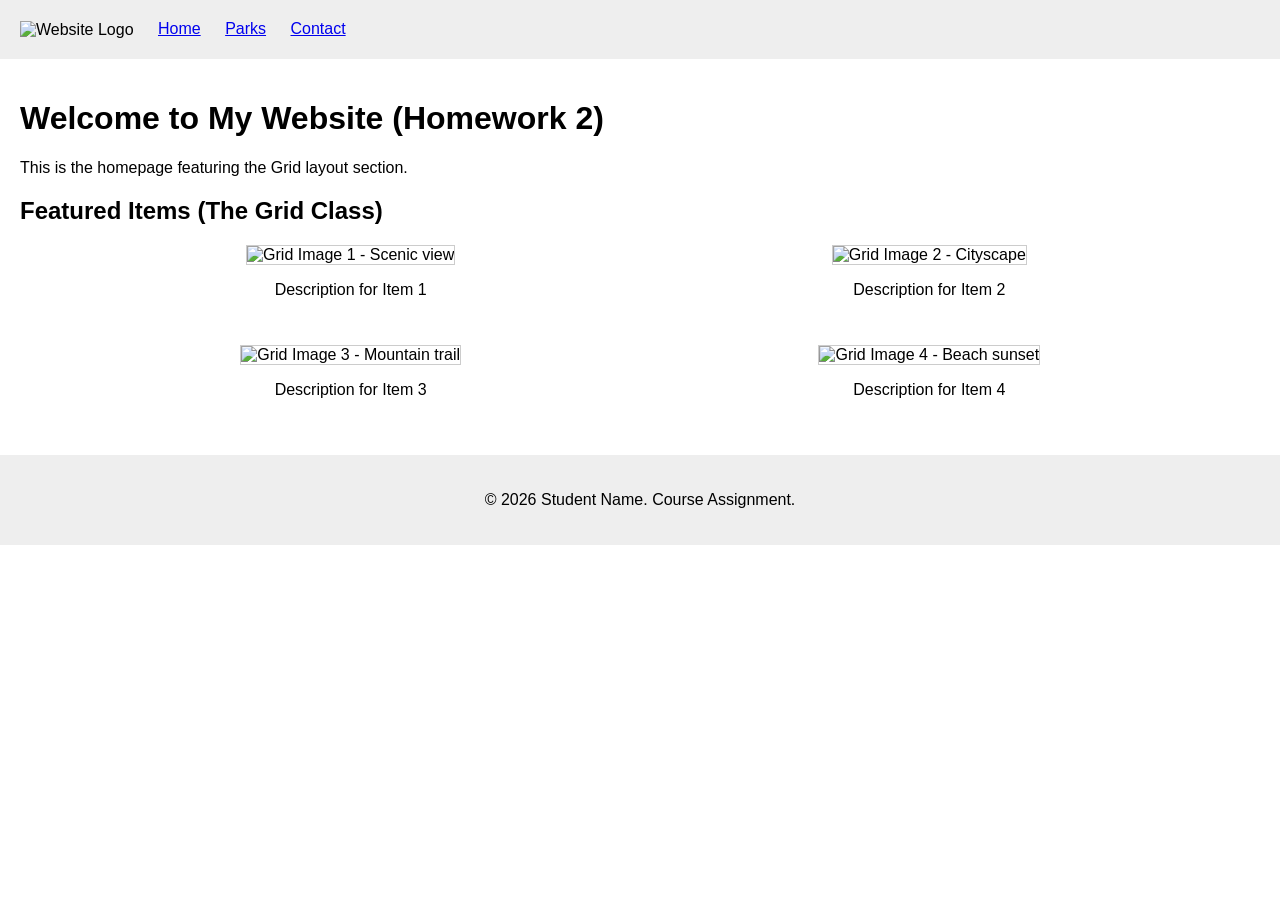
==== index.html @ 7b02ec00 "Add files via upload" ====
<!DOCTYPE html>
<html lang="en">

<head>
    <meta charset="UTF-8">
    <meta name="viewport" content="width=device-width, initial-scale=1.0">
    <title>HW2 - Home Page</title>
   
    <link rel="stylesheet" href="css/style.css">
</head>

<body>
   
    <a href="#main-content" class="skip-link">Skip to Main Content</a>

    <header>
        <nav>
            <!-- YÊU CẦU: Ảnh trong nav (sẽ chỉnh width 10% trong CSS) -->
            <img src="https://via.placeholder.com/150" alt="Website Logo">
            <ul>
                <li><a href="index.html">Home</a></li>
                <li><a href="parks.html">Parks</a></li>
                <li><a href="contact.html">Contact</a></li>
            </ul>
        </nav>
    </header>

    
    <main id="main-content">
        <h1>Welcome to My Website (Homework 2)</h1>
        <p>This is the homepage featuring the Grid layout section.</p>

        <h2>Featured Items (The Grid Class)</h2>
       
        <div class="grid">
            
            <div class="grid-item">
                <img src="https://via.placeholder.com/300" alt="Grid Image 1 - Scenic view">
                <p>Description for Item 1</p>
            </div>
        
            <div class="grid-item">
                <img src="https://via.placeholder.com/300" alt="Grid Image 2 - Cityscape">
                <p>Description for Item 2</p>
            </div>
          
            <div class="grid-item">
                <img src="https://via.placeholder.com/300" alt="Grid Image 3 - Mountain trail">
                <p>Description for Item 3</p>
            </div>
            
            <div class="grid-item">
                <img src="https://via.placeholder.com/300" alt="Grid Image 4 - Beach sunset">
                <p>Description for Item 4</p>
            </div>
        </div>
    </main>

    <footer>
        <p>&copy; 2026 Student Name. Course Assignment.</p>
    </footer>
</body>

</html>
---- css/style.css ----
/* --- CƠ BẢN --- */
/* Thiết lập màu sắc đảm bảo độ tương phản cao cho WAVE */
body {
    font-family: Arial, sans-serif;
    color: #000000; /* Chữ đen */
    background-color: #ffffff; /* Nền trắng */
    margin: 0;
    padding: 0;
}

header, footer {
    background-color: #eeeeee; /* Nền xám nhạt */
    padding: 20px;
}

main {
    padding: 20px;
}

footer {
    text-align: center;
    margin-top: 20px;
}

/* YÊU CẦU 1: Comment out the existing styling for the li element */
/*
li {
    list-style-type: square;
    color: red;
}
*/

/* Hỗ trợ hiển thị menu ngang cho đẹp (không bắt buộc nhưng nên có) */
nav ul {
    list-style-type: none;
    padding: 0;
    display: inline; /* Giúp menu nằm ngang cạnh ảnh logo */
}

nav li {
    display: inline;
    margin-left: 20px;
}

/* YÊU CẦU: Style cho Skip Link (Để qua WAVE validator, ta ẩn nó cho đến khi dùng phím Tab) */
.skip-link {
    position: absolute;
    top: -100px; /* Ẩn khỏi màn hình */
    left: 0;
    background-color: #000000; /* Nền đen */
    color: #ffffff; /* Chữ trắng - tương phản 100% */
    padding: 10px;
    text-decoration: none;
    z-index: 100;
}

.skip-link:focus {
    top: 0; /* Hiện ra khi được tab tới */
}


/* --- CÁC QUY TẮC CSS THEO YÊU CẦU BÀI TẬP --- */

/* YÊU CẦU 2: Change the nav element to use inline-block and have a width of about 80% */
nav {
    display: inline-block;
    width: 80%;
}

/* YÊU CẦU 3: Use a descendent selector to style only the image in the nav to have a width of about 10% */
nav img {
    width: 10%;
    height: auto; /* Giữ tỉ lệ ảnh */
    vertical-align: middle; /* Căn giữa dọc với menu chữ */
}

/* YÊU CẦU 4 & 6: Style the grid class. Two column grid (~40%) and adjust properties */
/* Đừng quên dấu chấm cho class selector */
.grid {
    display: grid;
    /* YÊU CẦU 4: 2 cột khoảng 40% */
    grid-template-columns: 40% 40%;
    
    /* YÊU CẦU 6: Điều chỉnh để giống ảnh mẫu */
    justify-content: space-evenly; /* Phân bổ khoảng trống đều giữa và 2 bên */
    align-items: center;        /* Căn giữa các item theo chiều dọc */
    row-gap: 30px;              /* Khoảng cách giữa các hàng */
    
    margin-top: 20px;
}

/* YÊU CẦU 5: Use the descendent selector to style only the images in the grid class to have a width of 100%. */
.grid img {
    width: 100%;
    height: auto;
    border: 1px solid #ccc; /* Thêm viền nhẹ cho đẹp */
}

.grid-item {
    text-align: center;
}

/* YÊU CẦU 7: Style the flex class to use flex and adjust properties */
.flex {
    display: flex;
    
    /* YÊU CẦU 7: Điều chỉnh flex-wrap và justify-content */
    flex-wrap: wrap;             /* Cho phép các item rớt hàng khi thiếu chỗ */
    justify-content: space-around; /* Phân bổ khoảng trống xung quanh các item */
    
    margin-top: 20px;
}

.flex-item {
    width: 250px; /* Chiều rộng cố định cho các item trong flex */
    margin-bottom: 20px;
    text-align: center;
    border: 1px solid #ccc;
    background-color: #fafafa;
    padding: 10px;
}

/* Đảm bảo ảnh trong flex-item không bị ảnh hưởng bởi quy tắc .grid img */
.flex-item img {
    max-width: 100%;
    height: auto;
}
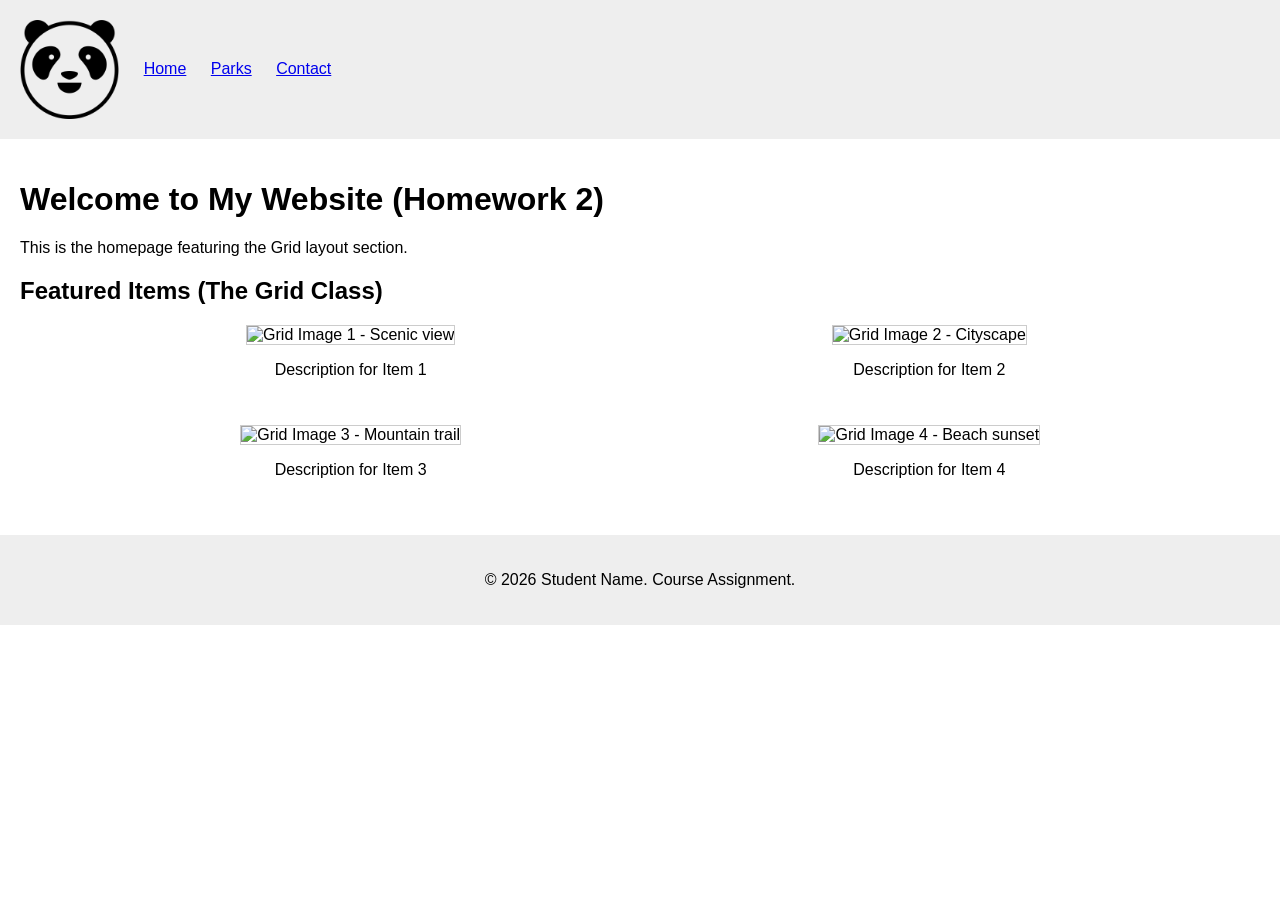
==== commit 3729caf1: "Update index.html" ====
--- a/index.html
+++ b/index.html
@@ -16,7 +16,7 @@
     <header>
         <nav>
             <!-- YÊU CẦU: Ảnh trong nav (sẽ chỉnh width 10% trong CSS) -->
-            <img src="https://via.placeholder.com/150" alt="Website Logo">
+            <img src="logo.png" alt="Website Logo">
             <ul>
                 <li><a href="index.html">Home</a></li>
                 <li><a href="parks.html">Parks</a></li>
@@ -61,4 +61,4 @@
     </footer>
 </body>
 
-</html>+</html>
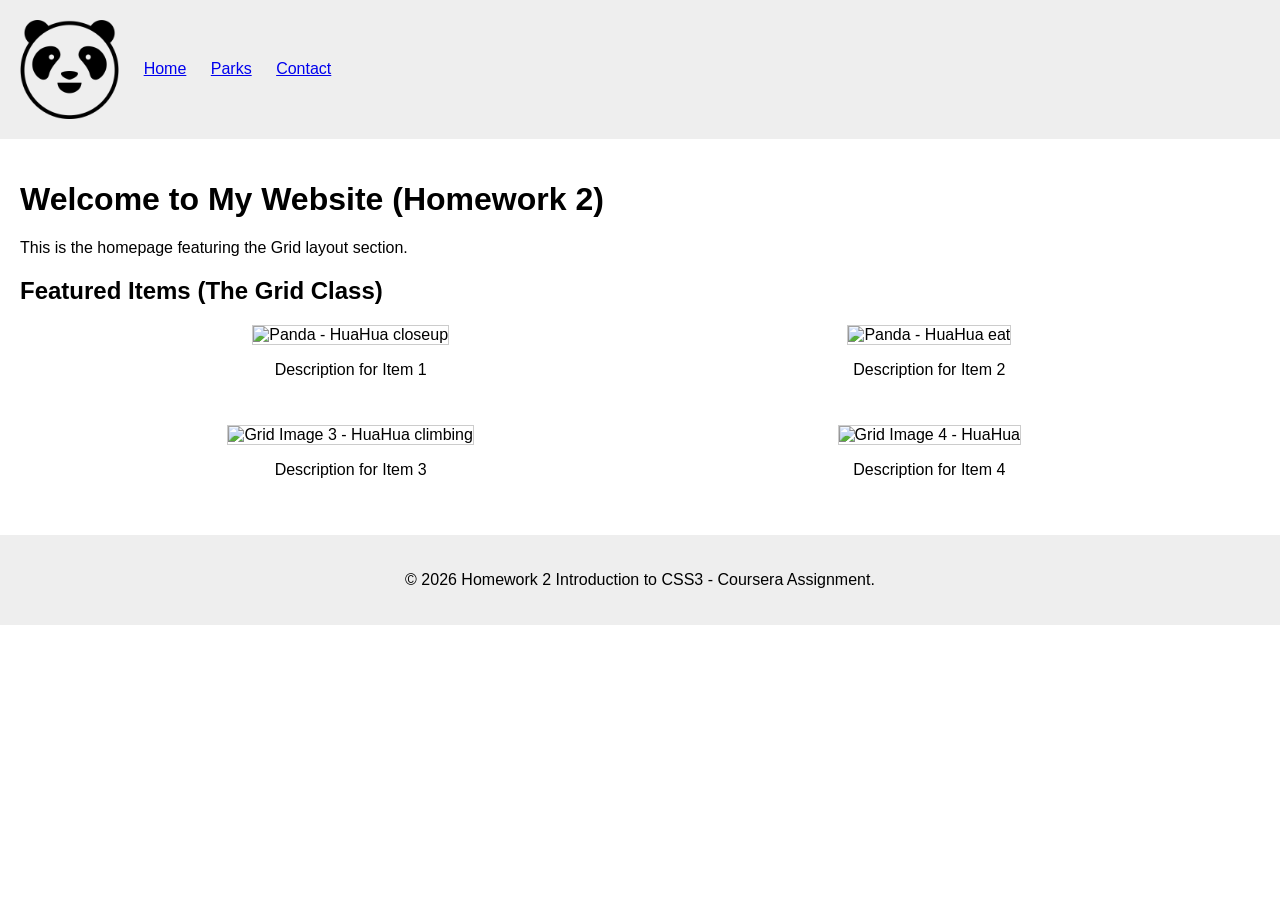
==== commit 1d0a9676: "Update index.html" ====
--- a/index.html
+++ b/index.html
@@ -35,29 +35,29 @@
         <div class="grid">
             
             <div class="grid-item">
-                <img src="https://via.placeholder.com/300" alt="Grid Image 1 - Scenic view">
+                <img src="https://animalfactguide.com/wp-content/uploads/2025/03/panda-closeup.jpg" alt="Panda - HuaHua closeup">
                 <p>Description for Item 1</p>
             </div>
         
             <div class="grid-item">
-                <img src="https://via.placeholder.com/300" alt="Grid Image 2 - Cityscape">
+                <img src="https://animalfactguide.com/wp-content/uploads/2025/03/giant-panda-eating.jpg" alt="Panda - HuaHua eat">
                 <p>Description for Item 2</p>
             </div>
           
             <div class="grid-item">
-                <img src="https://via.placeholder.com/300" alt="Grid Image 3 - Mountain trail">
+                <img src="https://animalfactguide.com/wp-content/uploads/2025/03/panda-climbing.jpg" alt="Grid Image 3 - HuaHua climbing">
                 <p>Description for Item 3</p>
             </div>
             
             <div class="grid-item">
-                <img src="https://via.placeholder.com/300" alt="Grid Image 4 - Beach sunset">
+                <img src="https://animalfactguide.com/wp-content/uploads/2024/01/panda2.jpg" alt="Grid Image 4 - HuaHua">
                 <p>Description for Item 4</p>
             </div>
         </div>
     </main>
 
     <footer>
-        <p>&copy; 2026 Student Name. Course Assignment.</p>
+        <p>&copy; 2026 Homework 2 Introduction to CSS3 - Coursera Assignment.</p>
     </footer>
 </body>
 
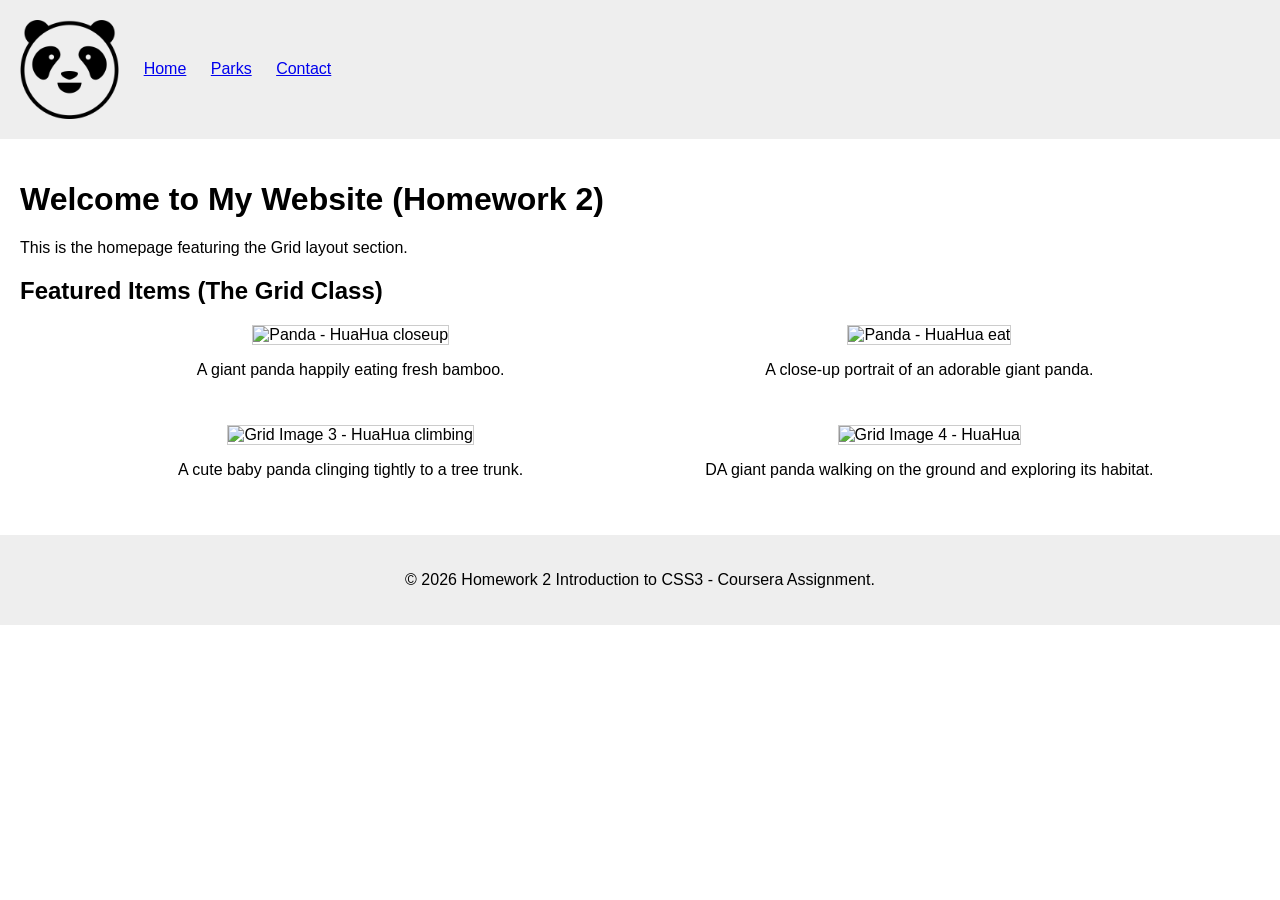
==== commit 2bd47c74: "Update index.html" ====
--- a/index.html
+++ b/index.html
@@ -36,22 +36,22 @@
             
             <div class="grid-item">
                 <img src="https://animalfactguide.com/wp-content/uploads/2025/03/panda-closeup.jpg" alt="Panda - HuaHua closeup">
-                <p>Description for Item 1</p>
+                <p>A giant panda happily eating fresh bamboo.</p>
             </div>
         
             <div class="grid-item">
                 <img src="https://animalfactguide.com/wp-content/uploads/2025/03/giant-panda-eating.jpg" alt="Panda - HuaHua eat">
-                <p>Description for Item 2</p>
+                <p>A close-up portrait of an adorable giant panda.</p>
             </div>
           
             <div class="grid-item">
                 <img src="https://animalfactguide.com/wp-content/uploads/2025/03/panda-climbing.jpg" alt="Grid Image 3 - HuaHua climbing">
-                <p>Description for Item 3</p>
+                <p>A cute baby panda clinging tightly to a tree trunk.</p>
             </div>
             
             <div class="grid-item">
                 <img src="https://animalfactguide.com/wp-content/uploads/2024/01/panda2.jpg" alt="Grid Image 4 - HuaHua">
-                <p>Description for Item 4</p>
+                <p>DA giant panda walking on the ground and exploring its habitat.</p>
             </div>
         </div>
     </main>
